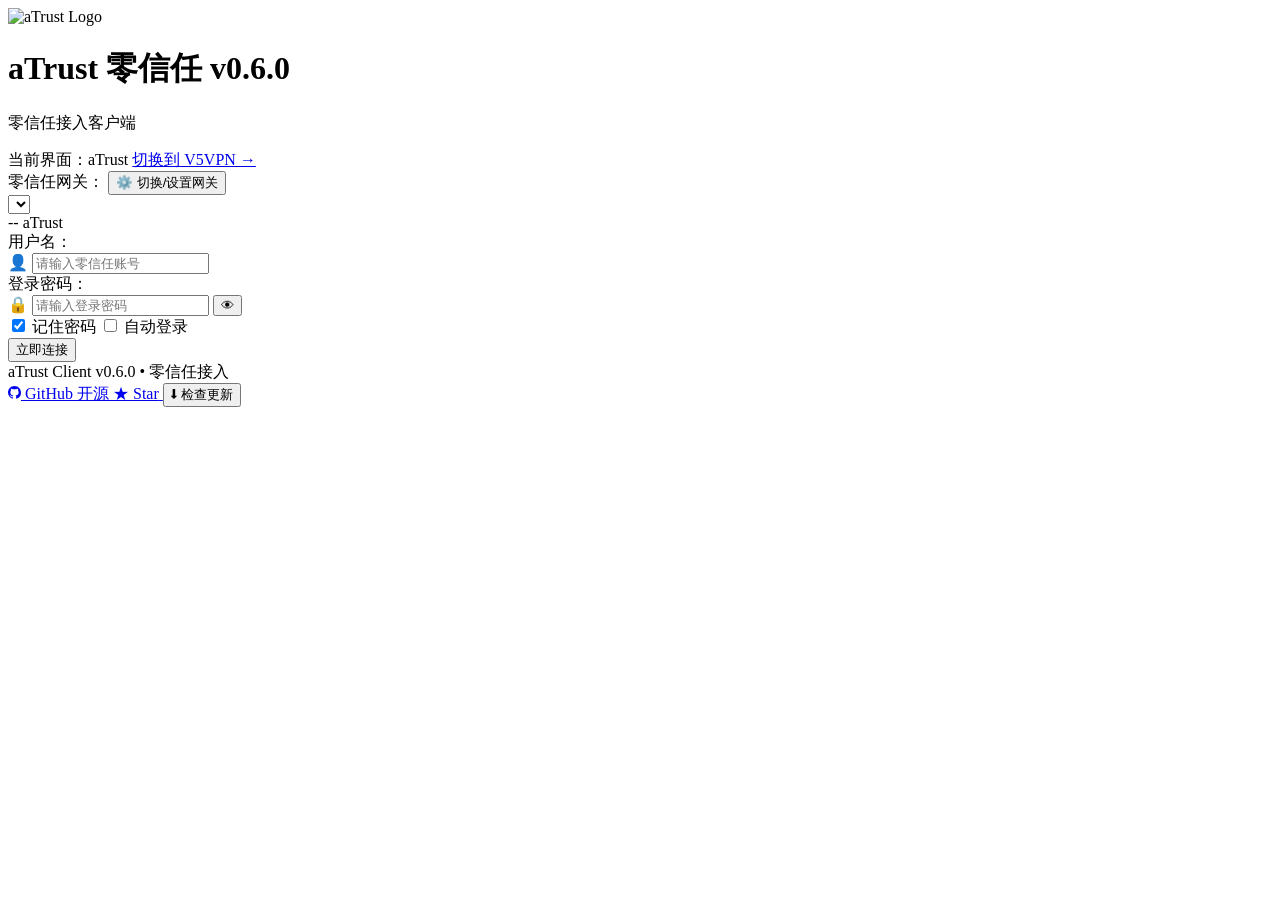
==== internal/cmd/ui/atrust/index.html @ 0c97d671 "Merge pull request #13 from Fujin0528/feat/ipsec-nc-dataplane" ====
<!DOCTYPE html>
<html lang="zh-CN">
<head>
  <meta charset="UTF-8">
  <meta name="viewport" content="width=device-width, initial-scale=1.0">
  <title>aTrust 零信任客户端</title>
  <link rel="stylesheet" href="style.css">
  <link rel="icon" type="image/png" href="../icon.png">
</head>
<body>
  <!-- ==================== 1. 登录前视图 ==================== -->
  <!--
    aTrust 界面与 V5VPN 界面是两套独立前端，不是同一页面的运行时裁剪。
    这里刻意不出现：加密算法（aTrust 的 TLS 配置固定）、图形验证码、
    证书登录、修改密码 —— 这些能力 aTrust 后端都没有对应实现，
    留着只会让用户点到一个必然失败的按钮。
  -->
  <div id="view-login" class="view-login">
    <div class="login-wrapper">
      <div class="login-card">
        <div class="login-header">
          <div class="brand-logo-wrap">
            <img src="../icon.png" width="68" height="68" alt="aTrust Logo" class="brand-img">
          </div>
          <h1 class="brand-title">aTrust 零信任 <span class="version-badge">v0.6.0</span></h1>
          <p class="brand-subtitle">零信任接入客户端</p>
        </div>

        <!-- 协议界面切换。整套前端按协议分家，这里只做整页跳转；
             跳转不影响后端会话，连接状态仍由各自的服务保持。 -->
        <div class="proto-switch">
          <span class="proto-switch-current">当前界面：aTrust</span>
          <a class="proto-switch-link" href="/v5vpn/">切换到 V5VPN →</a>
        </div>

        <div id="login-alert" class="alert-box" style="display: none;"></div>

        <form id="login-form" class="login-form" onsubmit="return false;">
          <!-- 网关选择与设置 -->
          <div class="form-group">
            <div class="label-row">
              <label for="gateway-select">零信任网关：</label>
              <button type="button" id="open-settings-btn" class="settings-trigger-btn" title="网关配置管理">⚙️ 切换/设置网关</button>
            </div>
            <div class="select-wrapper">
              <select id="gateway-select" class="form-control"></select>
            </div>
            <div id="gateway-info-bar" class="gateway-info-bar">
              <span id="gw-ip-port" class="info-pill">--</span>
              <span class="algo-pill proto-atrust">aTrust</span>
            </div>
          </div>

          <!-- 用户名 -->
          <div class="form-group">
            <label for="username-input">用户名：</label>
            <div class="input-with-icon">
              <span class="input-icon">👤</span>
              <input type="text" id="username-input" class="form-control" placeholder="请输入零信任账号" autocomplete="username">
            </div>
          </div>

          <!-- 密码 -->
          <div class="form-group">
            <label for="password-input">登录密码：</label>
            <div class="input-with-icon">
              <span class="input-icon">🔒</span>
              <input type="password" id="password-input" class="form-control" placeholder="请输入登录密码" autocomplete="current-password">
              <button type="button" id="toggle-pwd-btn" class="icon-suffix-btn" title="显示/隐藏密码">👁</button>
            </div>
          </div>

          <!-- 选项 -->
          <div class="form-options">
            <label class="checkbox-label">
              <input type="checkbox" id="remember-pwd-checkbox" checked>
              <span>记住密码</span>
            </label>
            <label class="checkbox-label">
              <input type="checkbox" id="auto-login-checkbox">
              <span>自动登录</span>
            </label>
          </div>

          <!-- 登录按钮 -->
          <div class="action-btn-row">
            <button type="submit" id="connect-btn" class="btn btn-primary btn-block">
              <span class="btn-spinner" style="display: none;"></span>
              <span id="connect-btn-text">立即连接</span>
            </button>
          </div>
        </form>

        <div class="login-footer">
          <span>aTrust Client <span class="app-version-text">v0.6.0</span> &bull; 零信任接入</span>
          <div class="footer-links">
            <a href="https://github.com/hygkui/v5vpn-rea-client" class="github-link js-open-external" data-url="https://github.com/hygkui/v5vpn-rea-client" title="在浏览器中打开 GitHub 仓库">
            <svg class="github-icon" viewBox="0 0 16 16" width="13" height="13" fill="currentColor" aria-hidden="true"><path d="M8 0C3.58 0 0 3.58 0 8c0 3.54 2.29 6.53 5.47 7.59.4.07.55-.17.55-.38 0-.19-.01-.82-.01-1.49-2.01.37-2.53-.49-2.69-.94-.09-.23-.48-.94-.82-1.13-.28-.15-.68-.52-.01-.53.63-.01 1.08.58 1.23.82.72 1.21 1.87.87 2.33.66.07-.52.28-.87.51-1.07-1.78-.2-3.64-.89-3.64-3.95 0-.87.31-1.59.82-2.15-.08-.2-.36-1.02.08-2.12 0 0 .67-.21 2.2.82.64-.18 1.32-.27 2-.27s1.36.09 2 .27c1.53-1.04 2.2-.82 2.2-.82.44 1.1.16 1.92.08 2.12.51.56.82 1.27.82 2.15 0 3.07-1.87 3.75-3.65 3.95.29.25.54.73.54 1.48 0 1.07-.01 1.93-.01 2.2 0 .21.15.46.55.38A8.01 8.01 0 0 0 16 8c0-4.42-3.58-8-8-8Z"/></svg>
            <span>GitHub 开源</span>
            <span class="star-badge">★ Star</span>
          </a>
            <button type="button" class="github-link js-check-updates" title="检查是否有新版本">⬇ 检查更新</button>
          </div>
        </div>
      </div>
    </div>
  </div>

  <!-- ==================== 2. 登录后视图 (工作台) ==================== -->
  <div id="view-connected" class="view-connected" style="display: none;">
    <!-- 顶部状态栏 -->
    <header class="connected-header">
      <div class="header-brand">
        <img src="../icon.png" width="38" height="38" alt="Logo" class="header-logo">
        <div class="header-titles">
          <div class="header-main-title">aTrust 零信任隧道 <span class="version-badge">v0.6.0</span></div>
          <div class="header-sub-meta">
            <span class="live-dot"></span>
            <span id="connected-gw-name">已连接</span>
          </div>
        </div>
      </div>
      <div class="header-actions">
        <button id="disconnect-btn" class="btn btn-danger">
          <span>🛑 断开连接</span>
        </button>
      </div>
    </header>

    <!-- 工作台主体 -->
    <main class="connected-main">
      <!-- 状态指示面板 -->
      <section class="card status-overview-card">
        <div class="status-grid">
          <div class="status-col">
            <div class="stat-label">连接状态</div>
            <div class="stat-value">
              <span class="status-pill status-connected">
                <span class="status-dot"></span>
                <span>已连接 (零信任会话运行中)</span>
              </span>
            </div>
          </div>
          <div class="status-col">
            <div class="stat-label">登录账号</div>
            <div id="session-user-val" class="stat-value">-</div>
          </div>
          <div class="status-col">
            <div class="stat-label">网关地址</div>
            <div id="session-ip-val" class="stat-value">-</div>
          </div>
          <div class="status-col">
            <div class="stat-label">会话 ID (Session)</div>
            <div class="stat-value"><code id="session-id-val">-</code></div>
          </div>
        </div>
      </section>

      <!-- 受保护的应用 -->
      <section class="card resources-card">
        <div class="card-header">
          <div class="card-title-group">
            <h2 class="card-title">受保护的零信任应用</h2>
            <span class="badge badge-primary"><span id="res-count">0</span> 个应用</span>
            <span id="res-loading-badge" class="badge badge-loading" style="display: none;">
              <span class="mini-spinner"></span> 正在拉取应用列表...
            </span>
          </div>
          <div class="header-action-group">
            <button id="refresh-resources-btn" class="btn btn-secondary btn-sm" style="display: none;">🔄 重新拉取应用</button>
            <button id="toggle-logs-btn" class="btn btn-secondary btn-sm">📋 运行日志</button>
          </div>
        </div>

        <div id="resource-error-banner" class="resource-error-banner" style="display: none;">
          <span class="resource-error-icon">⚠️</span>
          <div class="resource-error-body">
            <strong>已连接 aTrust，但获取应用列表失败</strong>
            <div id="resource-error-text" class="resource-error-detail"></div>
          </div>
        </div>

        <div class="table-container">
          <table class="data-table">
            <thead>
              <tr>
                <th>应用名称</th>
                <th>协议</th>
                <th>远程内网目标</th>
                <th>本地代理地址 (Local Proxy)</th>
                <th>状态</th>
                <th>快捷操作</th>
              </tr>
            </thead>
            <tbody id="resources-tbody">
              <tr>
                <td colspan="6" class="empty-state">正在获取受保护应用...</td>
              </tr>
            </tbody>
          </table>
        </div>

        <div class="resource-tip-banner">
          <div class="tip-icon">💡</div>
          <div class="tip-body">
            <strong>零信任应用访问指南：</strong>
            本客户端把应用映射到本机 <strong>本地代理地址 (127.0.0.1:端口)</strong>。
            点击 <strong>【在浏览器打开】</strong> 即可通过零信任隧道访问受保护的内网系统。
          </div>
        </div>
      </section>

      <!-- 实时日志折叠面板 -->
      <section id="logs-panel" class="card logs-card" style="display: none;">
        <div class="card-header">
          <h3 class="card-title">实时运行日志</h3>
          <div class="log-actions">
            <button id="clear-logs-btn" class="btn btn-secondary btn-sm">清空日志</button>
            <button id="close-logs-btn" class="btn btn-secondary btn-sm">收起日志</button>
          </div>
        </div>
        <div id="log-console" class="log-console">
          <div class="log-line log-info">[SYSTEM] 日志监控就绪.</div>
        </div>
      </section>
    </main>

    <!-- 底部 GitHub 开源入口 -->
    <footer class="connected-footer">
      <span>aTrust Client <span class="app-version-text">v0.6.0</span> &bull; 零信任接入</span>
      <span class="footer-sep">&bull;</span>
      <a href="https://github.com/hygkui/v5vpn-rea-client" class="github-link js-open-external" data-url="https://github.com/hygkui/v5vpn-rea-client" title="在浏览器中打开 GitHub 仓库">
        <svg class="github-icon" viewBox="0 0 16 16" width="13" height="13" fill="currentColor" aria-hidden="true"><path d="M8 0C3.58 0 0 3.58 0 8c0 3.54 2.29 6.53 5.47 7.59.4.07.55-.17.55-.38 0-.19-.01-.82-.01-1.49-2.01.37-2.53-.49-2.69-.94-.09-.23-.48-.94-.82-1.13-.28-.15-.68-.52-.01-.53.63-.01 1.08.58 1.23.82.72 1.21 1.87.87 2.33.66.07-.52.28-.87.51-1.07-1.78-.2-3.64-.89-3.64-3.95 0-.87.31-1.59.82-2.15-.08-.2-.36-1.02.08-2.12 0 0 .67-.21 2.2.82.64-.18 1.32-.27 2-.27s1.36.09 2 .27c1.53-1.04 2.2-.82 2.2-.82.44 1.1.16 1.92.08 2.12.51.56.82 1.27.82 2.15 0 3.07-1.87 3.75-3.65 3.95.29.25.54.73.54 1.48 0 1.07-.01 1.93-.01 2.2 0 .21.15.46.55.38A8.01 8.01 0 0 0 16 8c0-4.42-3.58-8-8-8Z"/></svg>
        <span>GitHub 开源</span>
        <span class="star-badge">★ Star</span>
      </a>
      <button type="button" class="github-link js-check-updates" title="检查是否有新版本">⬇ 检查更新</button>
    </footer>
  </div>

  <!-- ==================== 3. 网关配置与切换弹窗 (Modal) ==================== -->
  <!-- 没有「加密模式」列：aTrust 的 TLS 参数是固定的，这个字段对它没有意义。 -->
  <div id="settings-modal" class="modal-overlay" style="display: none;">
    <div class="modal-dialog">
      <div class="modal-header">
        <h3 class="modal-title">⚙️ aTrust 网关配置与管理</h3>
        <button type="button" id="close-modal-btn" class="modal-close-btn" title="关闭">&times;</button>
      </div>

      <div class="modal-body">
        <div class="modal-section-header">
          <h4>已保存的 aTrust 网关</h4>
        </div>

        <div class="table-container modal-table">
          <table class="data-table">
            <thead>
              <tr>
                <th>网关名称</th>
                <th>IP 地址与端口</th>
                <th>协议</th>
                <th>已存账号</th>
                <th>操作</th>
              </tr>
            </thead>
            <tbody id="gateways-tbody"></tbody>
          </table>
        </div>

        <div class="add-gw-card">
          <h4>➕ 添加新的 aTrust 网关</h4>
          <div class="gw-inputs-grid">
            <input type="text" id="new-gw-name" class="form-control" placeholder="网关名称 (最多20字)" maxlength="20">
            <input type="text" id="new-gw-ip" class="form-control" placeholder="零信任网关 IP 或域名" maxlength="64">
            <input type="number" id="new-gw-port" class="form-control" placeholder="端口" value="443" min="1" max="65535">
            <button id="add-gw-btn" class="btn btn-primary">添加网关</button>
          </div>
        </div>
      </div>

      <div class="modal-footer">
        <button id="modal-done-btn" class="btn btn-primary">完成并关闭</button>
      </div>
    </div>
  </div>

  <script src="app.js"></script>
</body>
</html>
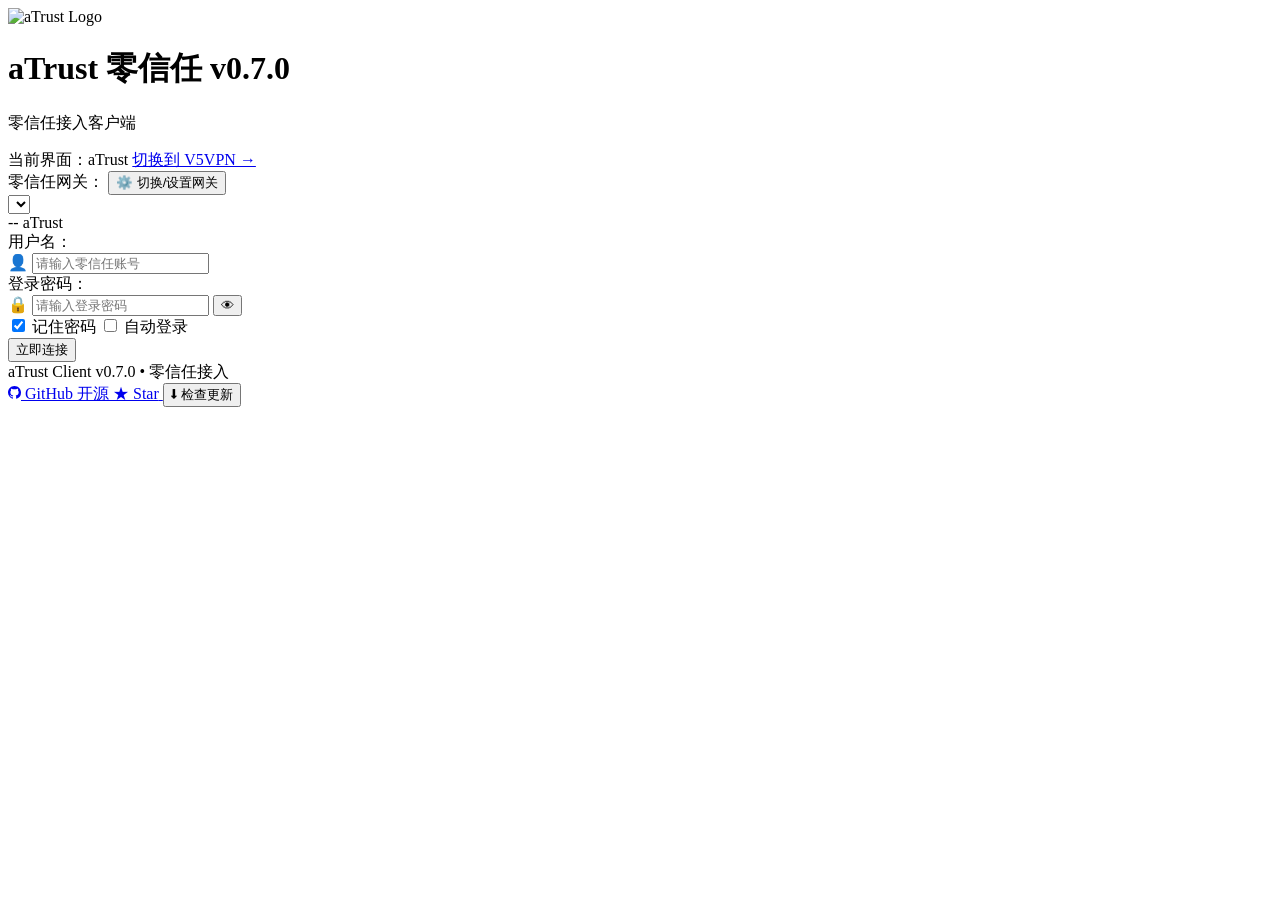
==== commit c9e7afb0: "chore(release): bump to v0.7.0" ====
--- a/internal/cmd/ui/atrust/index.html
+++ b/internal/cmd/ui/atrust/index.html
@@ -22,7 +22,7 @@
           <div class="brand-logo-wrap">
             <img src="../icon.png" width="68" height="68" alt="aTrust Logo" class="brand-img">
           </div>
-          <h1 class="brand-title">aTrust 零信任 <span class="version-badge">v0.6.0</span></h1>
+          <h1 class="brand-title">aTrust 零信任 <span class="version-badge">v0.7.0</span></h1>
           <p class="brand-subtitle">零信任接入客户端</p>
         </div>
 
@@ -92,7 +92,7 @@
         </form>
 
         <div class="login-footer">
-          <span>aTrust Client <span class="app-version-text">v0.6.0</span> &bull; 零信任接入</span>
+          <span>aTrust Client <span class="app-version-text">v0.7.0</span> &bull; 零信任接入</span>
           <div class="footer-links">
             <a href="https://github.com/hygkui/v5vpn-rea-client" class="github-link js-open-external" data-url="https://github.com/hygkui/v5vpn-rea-client" title="在浏览器中打开 GitHub 仓库">
             <svg class="github-icon" viewBox="0 0 16 16" width="13" height="13" fill="currentColor" aria-hidden="true"><path d="M8 0C3.58 0 0 3.58 0 8c0 3.54 2.29 6.53 5.47 7.59.4.07.55-.17.55-.38 0-.19-.01-.82-.01-1.49-2.01.37-2.53-.49-2.69-.94-.09-.23-.48-.94-.82-1.13-.28-.15-.68-.52-.01-.53.63-.01 1.08.58 1.23.82.72 1.21 1.87.87 2.33.66.07-.52.28-.87.51-1.07-1.78-.2-3.64-.89-3.64-3.95 0-.87.31-1.59.82-2.15-.08-.2-.36-1.02.08-2.12 0 0 .67-.21 2.2.82.64-.18 1.32-.27 2-.27s1.36.09 2 .27c1.53-1.04 2.2-.82 2.2-.82.44 1.1.16 1.92.08 2.12.51.56.82 1.27.82 2.15 0 3.07-1.87 3.75-3.65 3.95.29.25.54.73.54 1.48 0 1.07-.01 1.93-.01 2.2 0 .21.15.46.55.38A8.01 8.01 0 0 0 16 8c0-4.42-3.58-8-8-8Z"/></svg>
@@ -113,7 +113,7 @@
       <div class="header-brand">
         <img src="../icon.png" width="38" height="38" alt="Logo" class="header-logo">
         <div class="header-titles">
-          <div class="header-main-title">aTrust 零信任隧道 <span class="version-badge">v0.6.0</span></div>
+          <div class="header-main-title">aTrust 零信任隧道 <span class="version-badge">v0.7.0</span></div>
           <div class="header-sub-meta">
             <span class="live-dot"></span>
             <span id="connected-gw-name">已连接</span>
@@ -227,7 +227,7 @@
 
     <!-- 底部 GitHub 开源入口 -->
     <footer class="connected-footer">
-      <span>aTrust Client <span class="app-version-text">v0.6.0</span> &bull; 零信任接入</span>
+      <span>aTrust Client <span class="app-version-text">v0.7.0</span> &bull; 零信任接入</span>
       <span class="footer-sep">&bull;</span>
       <a href="https://github.com/hygkui/v5vpn-rea-client" class="github-link js-open-external" data-url="https://github.com/hygkui/v5vpn-rea-client" title="在浏览器中打开 GitHub 仓库">
         <svg class="github-icon" viewBox="0 0 16 16" width="13" height="13" fill="currentColor" aria-hidden="true"><path d="M8 0C3.58 0 0 3.58 0 8c0 3.54 2.29 6.53 5.47 7.59.4.07.55-.17.55-.38 0-.19-.01-.82-.01-1.49-2.01.37-2.53-.49-2.69-.94-.09-.23-.48-.94-.82-1.13-.28-.15-.68-.52-.01-.53.63-.01 1.08.58 1.23.82.72 1.21 1.87.87 2.33.66.07-.52.28-.87.51-1.07-1.78-.2-3.64-.89-3.64-3.95 0-.87.31-1.59.82-2.15-.08-.2-.36-1.02.08-2.12 0 0 .67-.21 2.2.82.64-.18 1.32-.27 2-.27s1.36.09 2 .27c1.53-1.04 2.2-.82 2.2-.82.44 1.1.16 1.92.08 2.12.51.56.82 1.27.82 2.15 0 3.07-1.87 3.75-3.65 3.95.29.25.54.73.54 1.48 0 1.07-.01 1.93-.01 2.2 0 .21.15.46.55.38A8.01 8.01 0 0 0 16 8c0-4.42-3.58-8-8-8Z"/></svg>
